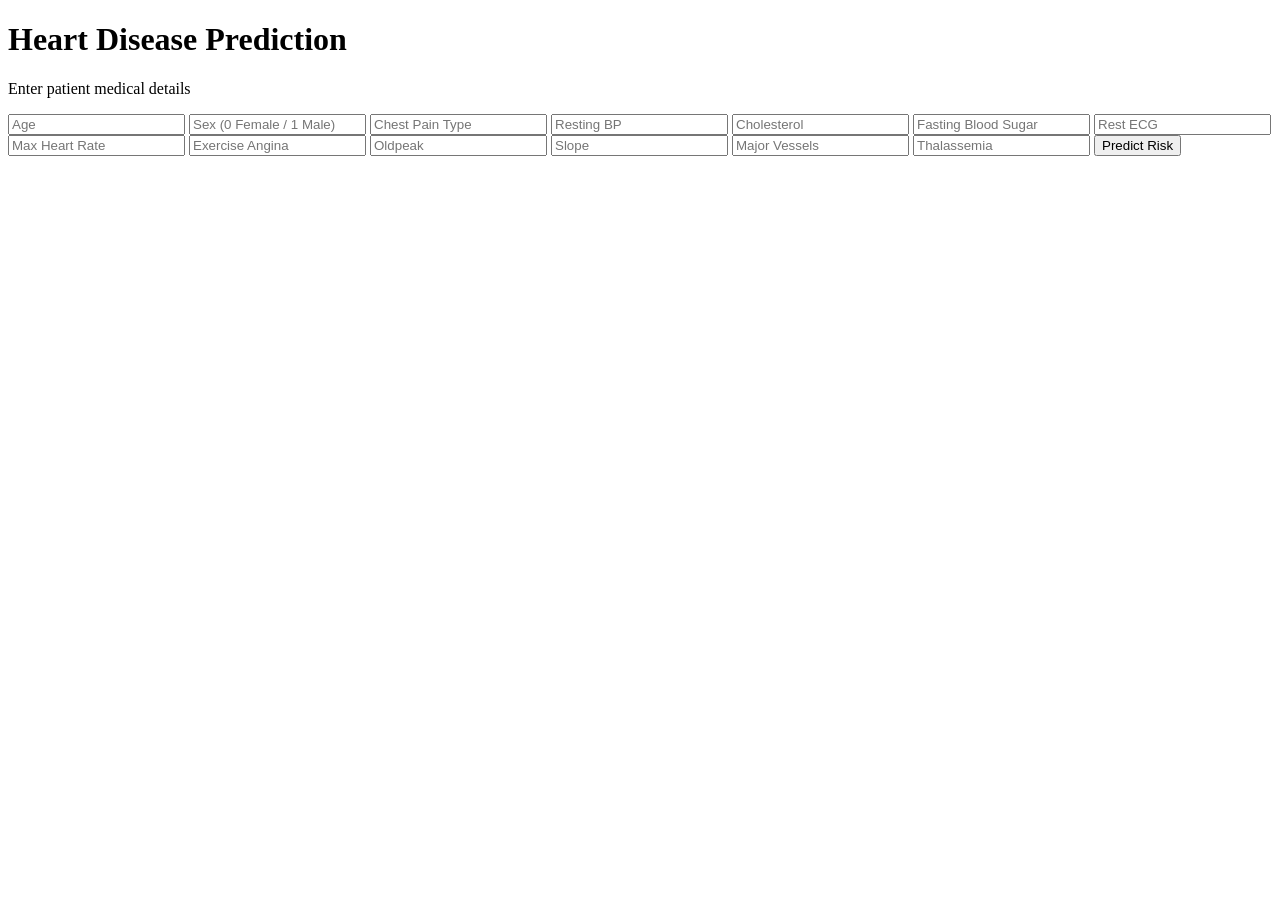
==== templates/index.html @ 857d356d "Initial commit" ====
<!DOCTYPE html>
<html lang="en">
<head>
<meta charset="UTF-8">
<meta name="viewport" content="width=device-width, initial-scale=1.0">
<title>Heart Disease Prediction</title>
<link rel="stylesheet" href="{{ url_for('static', filename='style.css') }}">
</head>
<body>
<div class="container">
<div class="card">
<h1>Heart Disease Prediction</h1>
<p class="subtitle">Enter patient medical details</p>
<form action="/predict" method="post" class="form-grid">
<input type="number" name="age" placeholder="Age" required>
<input type="number" name="sex" placeholder="Sex (0 Female / 1 Male)" required>
<input type="number" name="cp" placeholder="Chest Pain Type" required>
<input type="number" name="trestbps" placeholder="Resting BP" required>
<input type="number" name="chol" placeholder="Cholesterol" required>
<input type="number" name="fbs" placeholder="Fasting Blood Sugar" required>
<input type="number" name="restecg" placeholder="Rest ECG" required>
<input type="number" name="thalach" placeholder="Max Heart Rate" required>
<input type="number" name="exang" placeholder="Exercise Angina" required>
<input type="number" step="any" name="oldpeak" placeholder="Oldpeak" required>
<input type="number" name="slope" placeholder="Slope" required>
<input type="number" name="ca" placeholder="Major Vessels" required>
<input type="number" name="thal" placeholder="Thalassemia" required>
<button type="submit">Predict Risk</button>
</form>
</div>
</div>
</body>
</html>
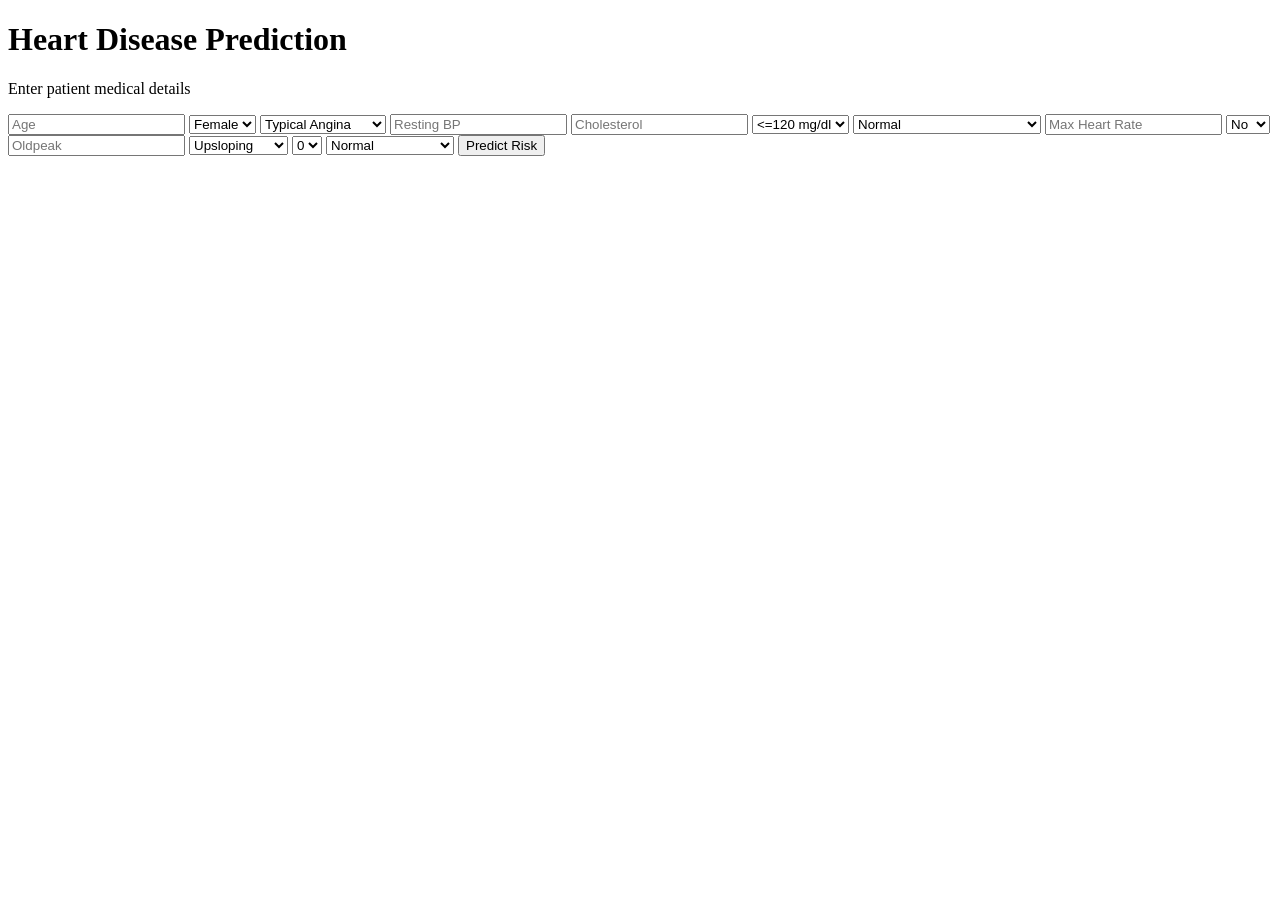
==== commit 84069e65: "updated" ====
--- a/templates/index.html
+++ b/templates/index.html
@@ -7,27 +7,74 @@
 <link rel="stylesheet" href="{{ url_for('static', filename='style.css') }}">
 </head>
 <body>
+
 <div class="container">
 <div class="card">
 <h1>Heart Disease Prediction</h1>
 <p class="subtitle">Enter patient medical details</p>
+
 <form action="/predict" method="post" class="form-grid">
+
 <input type="number" name="age" placeholder="Age" required>
-<input type="number" name="sex" placeholder="Sex (0 Female / 1 Male)" required>
-<input type="number" name="cp" placeholder="Chest Pain Type" required>
+
+<select name="sex" required>
+    <option value="0">Female</option>
+    <option value="1">Male</option>
+</select>
+
+<select name="cp" required>
+    <option value="0">Typical Angina</option>
+    <option value="1">Atypical Angina</option>
+    <option value="2">Non-Anginal Pain</option>
+    <option value="3">Asymptomatic</option>
+</select>
+
 <input type="number" name="trestbps" placeholder="Resting BP" required>
 <input type="number" name="chol" placeholder="Cholesterol" required>
-<input type="number" name="fbs" placeholder="Fasting Blood Sugar" required>
-<input type="number" name="restecg" placeholder="Rest ECG" required>
+
+<select name="fbs" required>
+    <option value="0"><=120 mg/dl</option>
+    <option value="1">>120 mg/dl</option>
+</select>
+
+<select name="restecg" required>
+    <option value="0">Normal</option>
+    <option value="1">ST-T Wave Abnormality</option>
+    <option value="2">Left Ventricular Hypertrophy</option>
+</select>
+
 <input type="number" name="thalach" placeholder="Max Heart Rate" required>
-<input type="number" name="exang" placeholder="Exercise Angina" required>
+
+<select name="exang" required>
+    <option value="0">No</option>
+    <option value="1">Yes</option>
+</select>
+
 <input type="number" step="any" name="oldpeak" placeholder="Oldpeak" required>
-<input type="number" name="slope" placeholder="Slope" required>
-<input type="number" name="ca" placeholder="Major Vessels" required>
-<input type="number" name="thal" placeholder="Thalassemia" required>
+
+<select name="slope" required>
+    <option value="0">Upsloping</option>
+    <option value="1">Flat</option>
+    <option value="2">Downsloping</option>
+</select>
+
+<select name="ca" required>
+    <option value="0">0</option>
+    <option value="1">1</option>
+    <option value="2">2</option>
+    <option value="3">3</option>
+</select>
+
+<select name="thal" required>
+    <option value="0">Normal</option>
+    <option value="1">Fixed Defect</option>
+    <option value="2">Reversible Defect</option>
+</select>
+
 <button type="submit">Predict Risk</button>
 </form>
 </div>
 </div>
+
 </body>
 </html>
